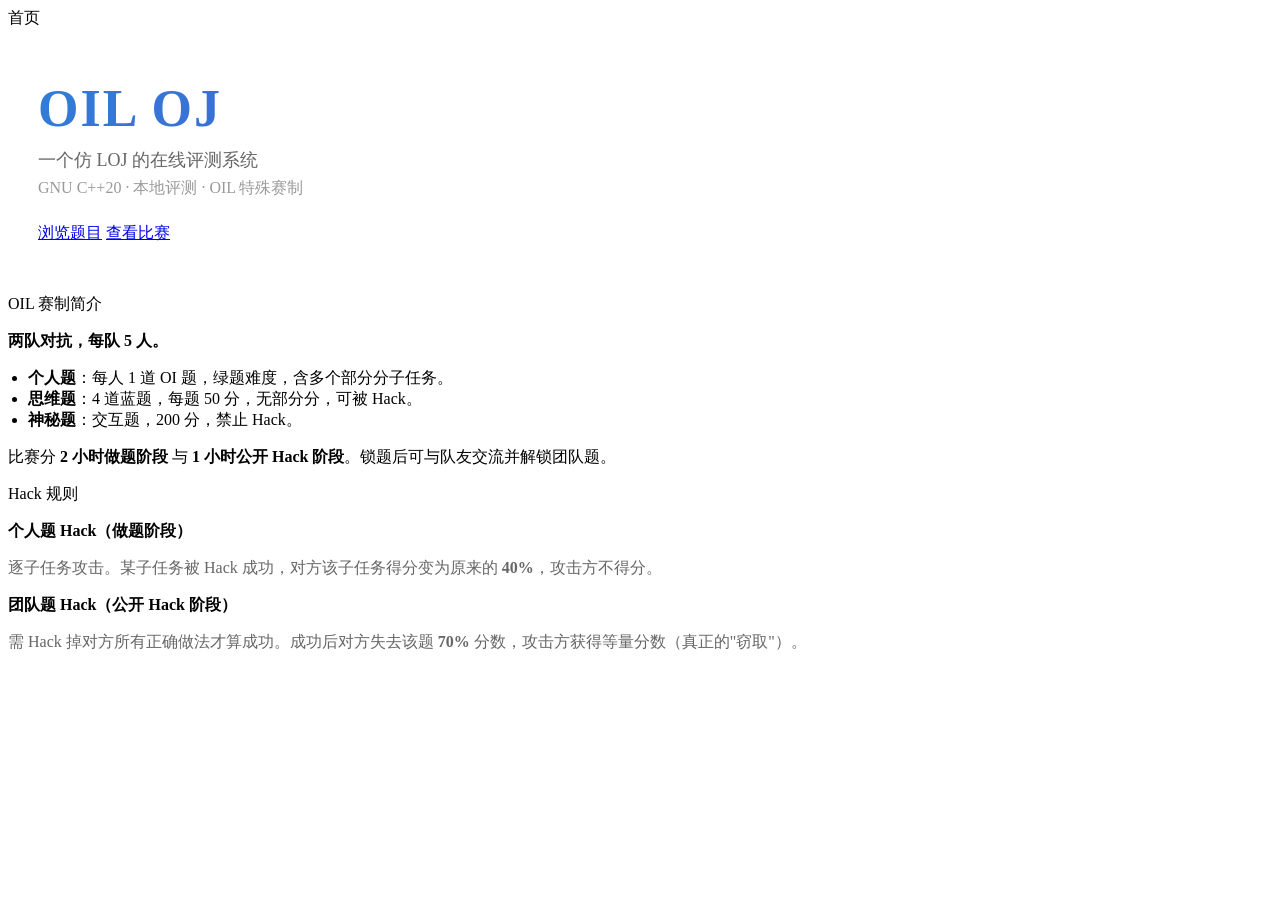
==== oj/templates/index.html @ fe7b6986 "Add files via upload" ====
<!DOCTYPE html>
<html lang="zh-CN">
<head>
<meta charset="UTF-8">
<meta name="viewport" content="width=device-width,initial-scale=1">
<title>OIL OJ</title>
<link rel="stylesheet" href="/static/style.css">
</head>
<body>
<div class="layout">
  <aside class="sidebar" id="sidebar"></aside>
  <main class="main">
    <div class="topbar"><div class="title">首页</div></div>
    <div class="content">
      <div class="card">
        <div class="card-body text-center" style="padding:50px 30px;">
          <div style="font-size:52px;font-weight:800;letter-spacing:2px;background:linear-gradient(135deg,#2f7ed8,#722ed1);-webkit-background-clip:text;-webkit-text-fill-color:transparent;margin-bottom:10px;">OIL OJ</div>
          <div style="font-size:18px;color:#666;margin-bottom:6px;">一个仿 LOJ 的在线评测系统</div>
          <div style="color:#999;margin-bottom:24px;">GNU C++20 · 本地评测 · OIL 特殊赛制</div>
          <div class="flex gap12" style="justify-content:center;">
            <a href="/problems" class="btn btn-primary">浏览题目</a>
            <a href="/contests" class="btn btn-default">查看比赛</a>
          </div>
        </div>
      </div>

      <div class="grid2">
        <div class="card">
          <div class="card-header">OIL 赛制简介</div>
          <div class="card-body">
            <p><strong>两队对抗，每队 5 人。</strong></p>
            <ul style="padding-left:20px;margin-top:8px;">
              <li><strong>个人题</strong>：每人 1 道 OI 题，绿题难度，含多个部分分子任务。</li>
              <li><strong>思维题</strong>：4 道蓝题，每题 50 分，无部分分，可被 Hack。</li>
              <li><strong>神秘题</strong>：交互题，200 分，禁止 Hack。</li>
            </ul>
            <p style="margin-top:12px;">比赛分 <strong>2 小时做题阶段</strong> 与 <strong>1 小时公开 Hack 阶段</strong>。锁题后可与队友交流并解锁团队题。</p>
          </div>
        </div>
        <div class="card">
          <div class="card-header">Hack 规则</div>
          <div class="card-body">
            <p><strong>个人题 Hack（做题阶段）</strong></p>
            <p style="color:#666;">逐子任务攻击。某子任务被 Hack 成功，对方该子任务得分变为原来的 <strong>40%</strong>，攻击方不得分。</p>
            <p style="margin-top:12px;"><strong>团队题 Hack（公开 Hack 阶段）</strong></p>
            <p style="color:#666;">需 Hack 掉对方所有正确做法才算成功。成功后对方失去该题 <strong>70%</strong> 分数，攻击方获得等量分数（真正的"窃取"）。</p>
          </div>
        </div>
      </div>

    </div>
  </main>
</div>
<script src="/static/app.js"></script>
<script>
(async()=>{ const me = await loadMe(); renderLayout(me,'home'); })();
</script>
</body>
</html>
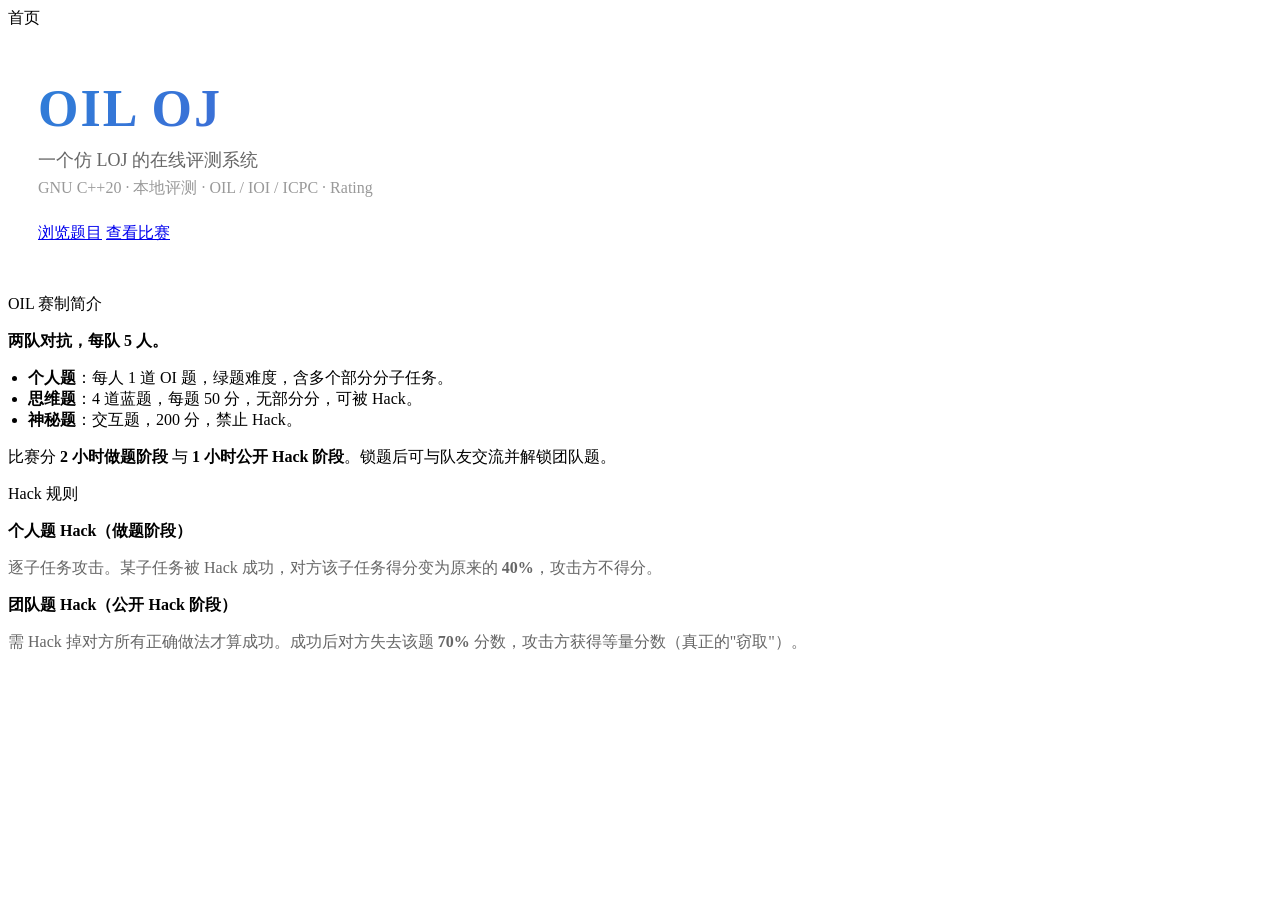
==== commit a4ebc355: "Add IOI/ICPC contests, per-contest teams, rating, and submission hacks - Contest modes oil/ioi/icpc " ====
--- a/oj/templates/index.html
+++ b/oj/templates/index.html
@@ -16,7 +16,7 @@
         <div class="card-body text-center" style="padding:50px 30px;">
           <div style="font-size:52px;font-weight:800;letter-spacing:2px;background:linear-gradient(135deg,#2f7ed8,#722ed1);-webkit-background-clip:text;-webkit-text-fill-color:transparent;margin-bottom:10px;">OIL OJ</div>
           <div style="font-size:18px;color:#666;margin-bottom:6px;">一个仿 LOJ 的在线评测系统</div>
-          <div style="color:#999;margin-bottom:24px;">GNU C++20 · 本地评测 · OIL 特殊赛制</div>
+          <div style="color:#999;margin-bottom:24px;">GNU C++20 · 本地评测 · OIL / IOI / ICPC · Rating</div>
           <div class="flex gap12" style="justify-content:center;">
             <a href="/problems" class="btn btn-primary">浏览题目</a>
             <a href="/contests" class="btn btn-default">查看比赛</a>
